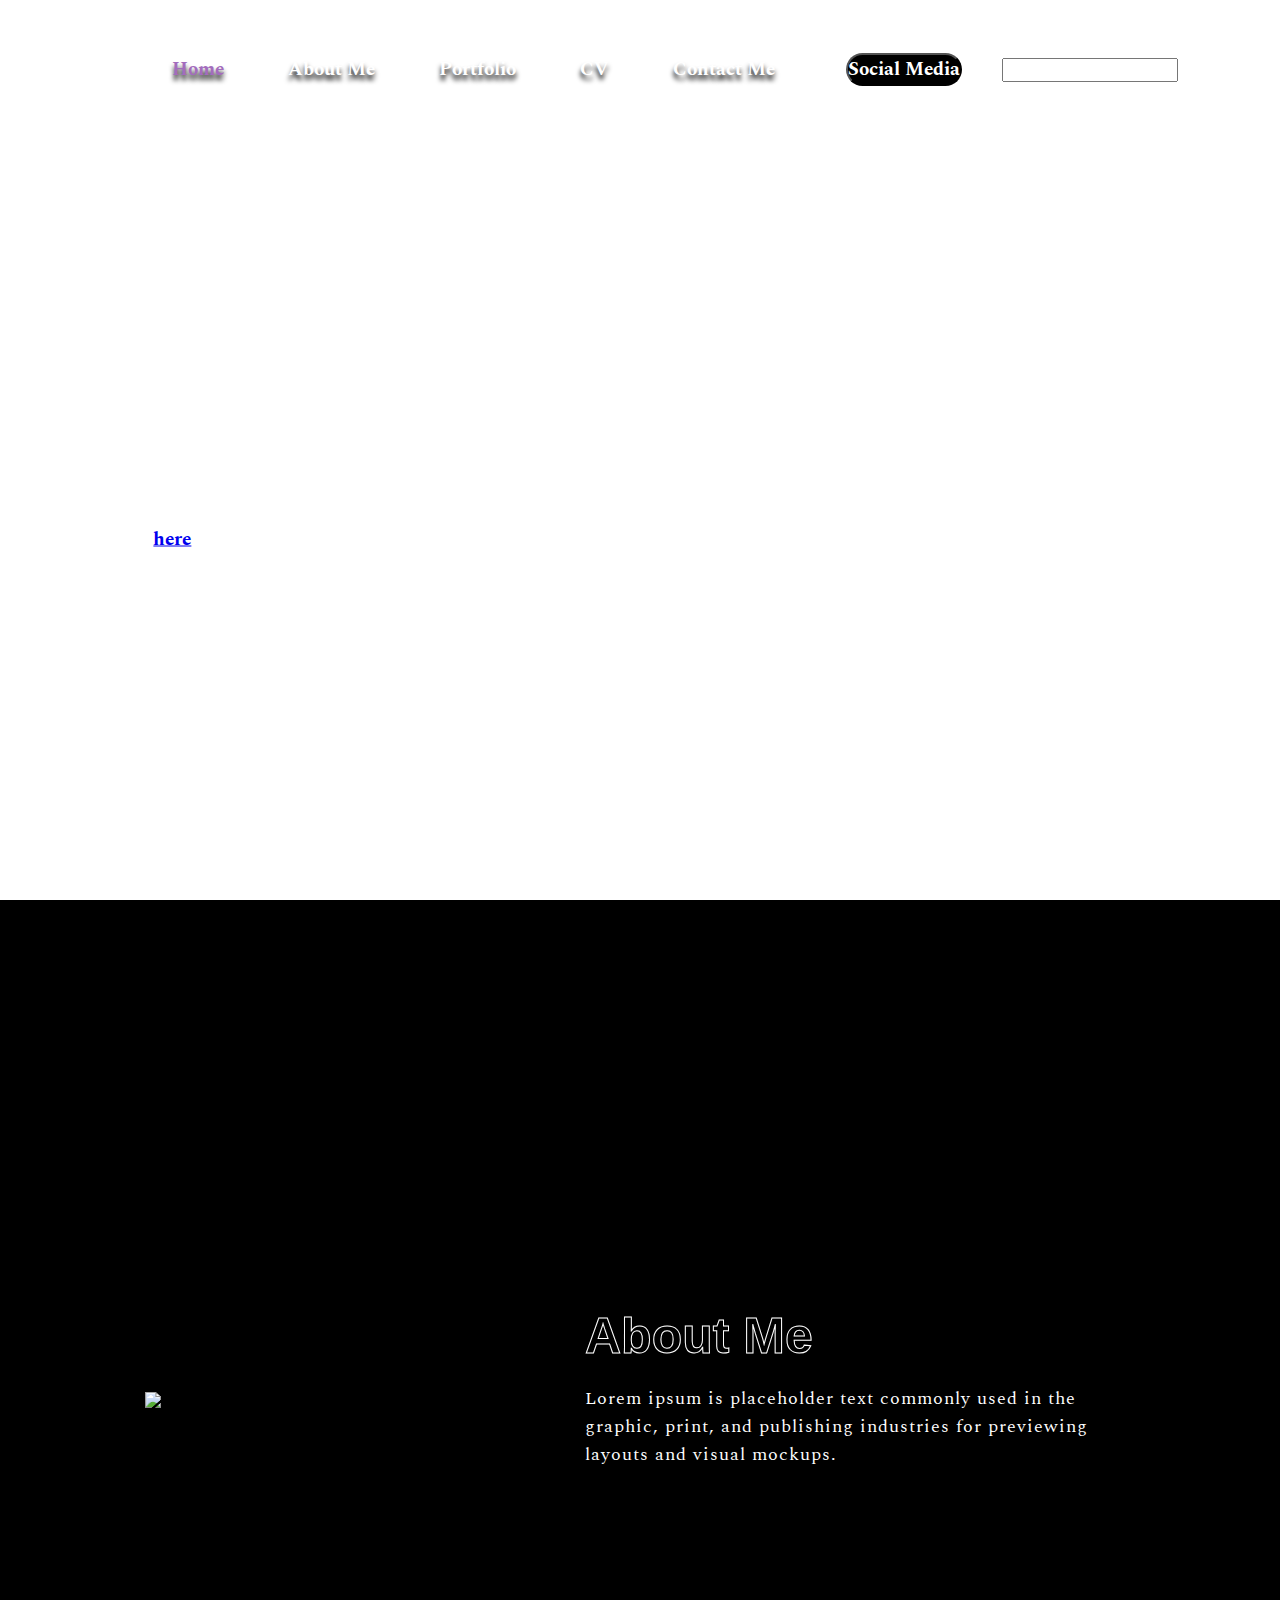
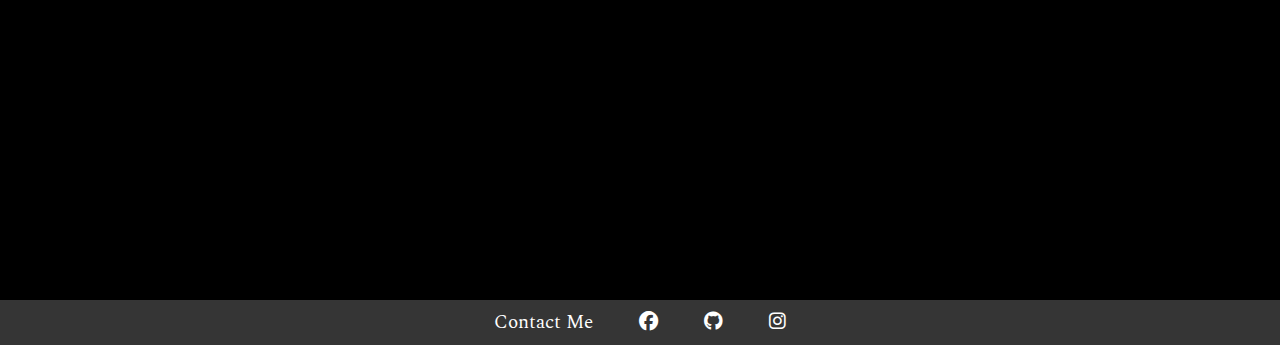
==== index.html @ 41f16cb0 "Added json" ====
<!DOCTYPE html>
<html lang="en">
    <head>
    <meta charset="UTF-8">
    <title>CV Alfred</title>
    <link rel ="stylesheet" href ="CSS/style.css">
    <link rel="preconnect" href="https://fonts.googleapis.com">
    <link rel="preconnect" href="https://fonts.gstatic.com" crossorigin>
    <link href="https://fonts.googleapis.com/css2?family=Exo+2:wght@700&family=Spectral:wght@600&display=swap" rel="stylesheet">
    <link rel="stylesheet" href ="https://cdnjs.cloudflare.com/ajax/libs/font-awesome/6.3.0/css/all.min.css">
    </head>
    <body>
        <div class ="banner" id ="banner">
            <nav>
                <h2></h2>
                <ul>
                    <li><a href ="index.html"><span style="color:rgb(163, 108, 189)">Home</span></a></li>
                    <li><a href="/index.html#main">About Me</a></li>
                    <li><a href="portfolio.html">Portfolio</a></li>
                    <li><a href="cv.html">CV</a></li>
                    <li><a href="contactme.html">Contact Me</a></li>
                </ul>
                <div class="dropdown">
                    <button class="dropbtn">Social Media</button>
                    <div class="dropdown-content">
                        <a href="#"><img src="icons/facebook.png" height="40px" width="40px"></a>
                        <a href="#"><img src="icons/instagram.png" height="40px" width="40px"></a>
                        <a href="#"><img src="icons/linkedin.png" height="40px" width="40px"></a>
                    </div>
                </div>
                <div>
                    <input type="text" class="keyboard">
                </div>
            </nav>
            <div class ="intro">
                <h4>Hello, my name is</h4>
                <h1>Alfred Larsson</h1><br>
                <h2>I'm an aspiring <br>software developer</h2>
                <h3>Click <a href ="/index.html#main">here</a> to find out more about me</h3>
            </div>
            <button id = easteregg>O</button>
        </div>
        <section class="about">
            <div id="main" class="main">
                <img src="images/myface2.jpg">
                <div class ="about-text">
                    <h2>About Me</h2>
                    <p>Lorem ipsum is placeholder text commonly used in the graphic, print, and publishing industries for previewing layouts and visual mockups.</p> 
                </div>
            </div>
        </section>
        <script src = "/javascript/app.js"></script>
    </body>
    <footer class ="footer">
        <ul class="foot-list">
            <li><a href ="contactme.html">Contact Me</a></li>
            <li><a href =""><i class="fa-brands fa-facebook"></i></a></li>
            <li><a href ="https://github.com/Fredihi" target="_blank"><i class="fa-brands fa-github"></i></a></li>
            <li><a href =""><i class="fa-brands fa-instagram"></i></a></li>
        </ul>
    </footer>
</html>
---- CSS/style.css ----
*{
    margin: 0;
    padding: 0;
    font-family: 'Exo 2', sans-serif;
    font-family: 'Spectral', serif;
    box-sizing: border-box;
    scroll-behavior: smooth;
}
#easteregg{
    opacity: 0;
    height: 50px;
    width: 50px;
}
#banner{
    width: 100%;
    height: 100vh;
    background-image: url(/images/mountain.jpg);
    background-size: cover;
    background-position: center;
}
nav{
    padding-top: 45px;
    padding-left: 8%;
    padding-right: 8%;
    display: flex;
    align-items: center;
    justify-content: space-between;
    text-shadow: 0px 5px 5px black;
    
}
nav ul li{
    list-style:none;
    display: inline-block;
    margin: 0 20px;
    position: relative;
    padding: 10px;
}
nav ul li a{
    text-decoration:none;
    color:white;
    font-weight: bolder;
    text-transform: capitalize;
    font-size: larger;
}

nav ul li a:hover{
    color: rgb(163, 108, 189);
    transition: 0.5s;
    -webkit-transition: 0.5s;
    -moz-transition: 0.5s;
    -ms-transition: 0.5s;
    -o-transition: 0.5s;
}
.dropbtn{
    color: rgb(255, 255, 255);
    font-size: larger;
    font-weight: bolder;
    border-radius: 25px;
    -webkit-border-radius: 25px;
    -moz-border-radius: 25px;
    -ms-border-radius: 25px;
    -o-border-radius: 25px;
    background-color: black;
}
.dropbtn:hover{
    color: rgb(163, 108, 189);
    transition:0.5s;
    -webkit-transition:0.5s;
    -moz-transition:0.5s;
    -ms-transition:0.5s;
    -o-transition:0.5s;
}
.dropdown{
    position:relative;
    display:inline-block;
}
.dropdown-content{
    display: none;
    position:absolute;
    min-width: 30px;
    z-index: 1;
    right: auto;
    left: 25px;
}
.dropdown-content a{
    color: rgb(0, 0, 0);
    padding: 12px 16px;
    text-decoration: none;
    display: block;
}
.dropdown-content a:hover{
    background-color: rgb(163, 108, 189);
    transition: 0.5s;
    -webkit-transition: 0.5s;
    -moz-transition: 0.5s;
    -ms-transition: 0.5s;
    -o-transition: 0.5s;
    border-radius: 50px;
    -webkit-border-radius: 50px;
    -moz-border-radius: 50px;
    -ms-border-radius: 50px;
    -o-border-radius: 50px;
}
.dropdown:hover .dropdown-content{
    display:block;
}
.dropdown:hover .dropbtn{
    background-color: rgb(0, 0, 0);
}
.intro{
    color:white;
    position: absolute;
    top: 50%;
    left: 8%;
    transform: translateY(-50%);
    -webkit-transform: translateY(-50%);
    -moz-transform: translateY(-50%);
    -ms-transform: translateY(-50%);
    -o-transform: translateY(-50%);
}
h1{
    font: 800 40px Arial;
    -webkit-text-fill-color: transparent;
    -webkit-text-stroke: 1px;
    font-size: 50px;
}
h1:hover{
    -webkit-text-fill-color: black;
    color: rgb(163, 108, 189);
    font-size: 60px;
    transition: 0.5s;
    -webkit-transition: 0.5s;
    -moz-transition: 0.5s;
    -ms-transition: 0.5s;
    -o-transition: 0.5s;
}
.about{
    width: 100%;
    background-color: black;
    padding: 100px 0px;
}
.about-text{
    width: 550px;
}
.about img{
    height:auto;
    width: 300px;
}
.about-text p{
    color: white;
    letter-spacing: 1px;
    line-height: 28px;
    font-size: 18px;
    margin-bottom: 25px;
}
.about-text h2{
    color: white;
    font: 800 40px Arial;
    -webkit-text-fill-color: transparent;
    -webkit-text-stroke: 1px;
    font-size: 50px;
    margin-bottom: 20px;
}
.about-text h2:hover{
    -webkit-text-fill-color: black;
    color: rgb(163, 108, 189);
    font-size: 60px;
    transition: 0.5s;
    -webkit-transition: 0.5s;
    -moz-transition: 0.5s;
    -ms-transition: 0.5s;
    -o-transition: 0.5s;
}
.main{
    width: 1130px;
    height: 800px;
    max-width: 95%;
    margin: 0 auto;
    display: flex;
    align-items: center;
    justify-content: space-around;
}
footer{
    background: #353535;
    height: 5vh;
    display: flex;
    align-items: center;
    justify-content: space-around;
}
.foot-list{
    display: flex;
    justify-content: space-evenly;
    list-style: none;
    width: 30%;
}
.foot-list li a{
    text-decoration: none;
    color: white;
    font-size: larger;
}
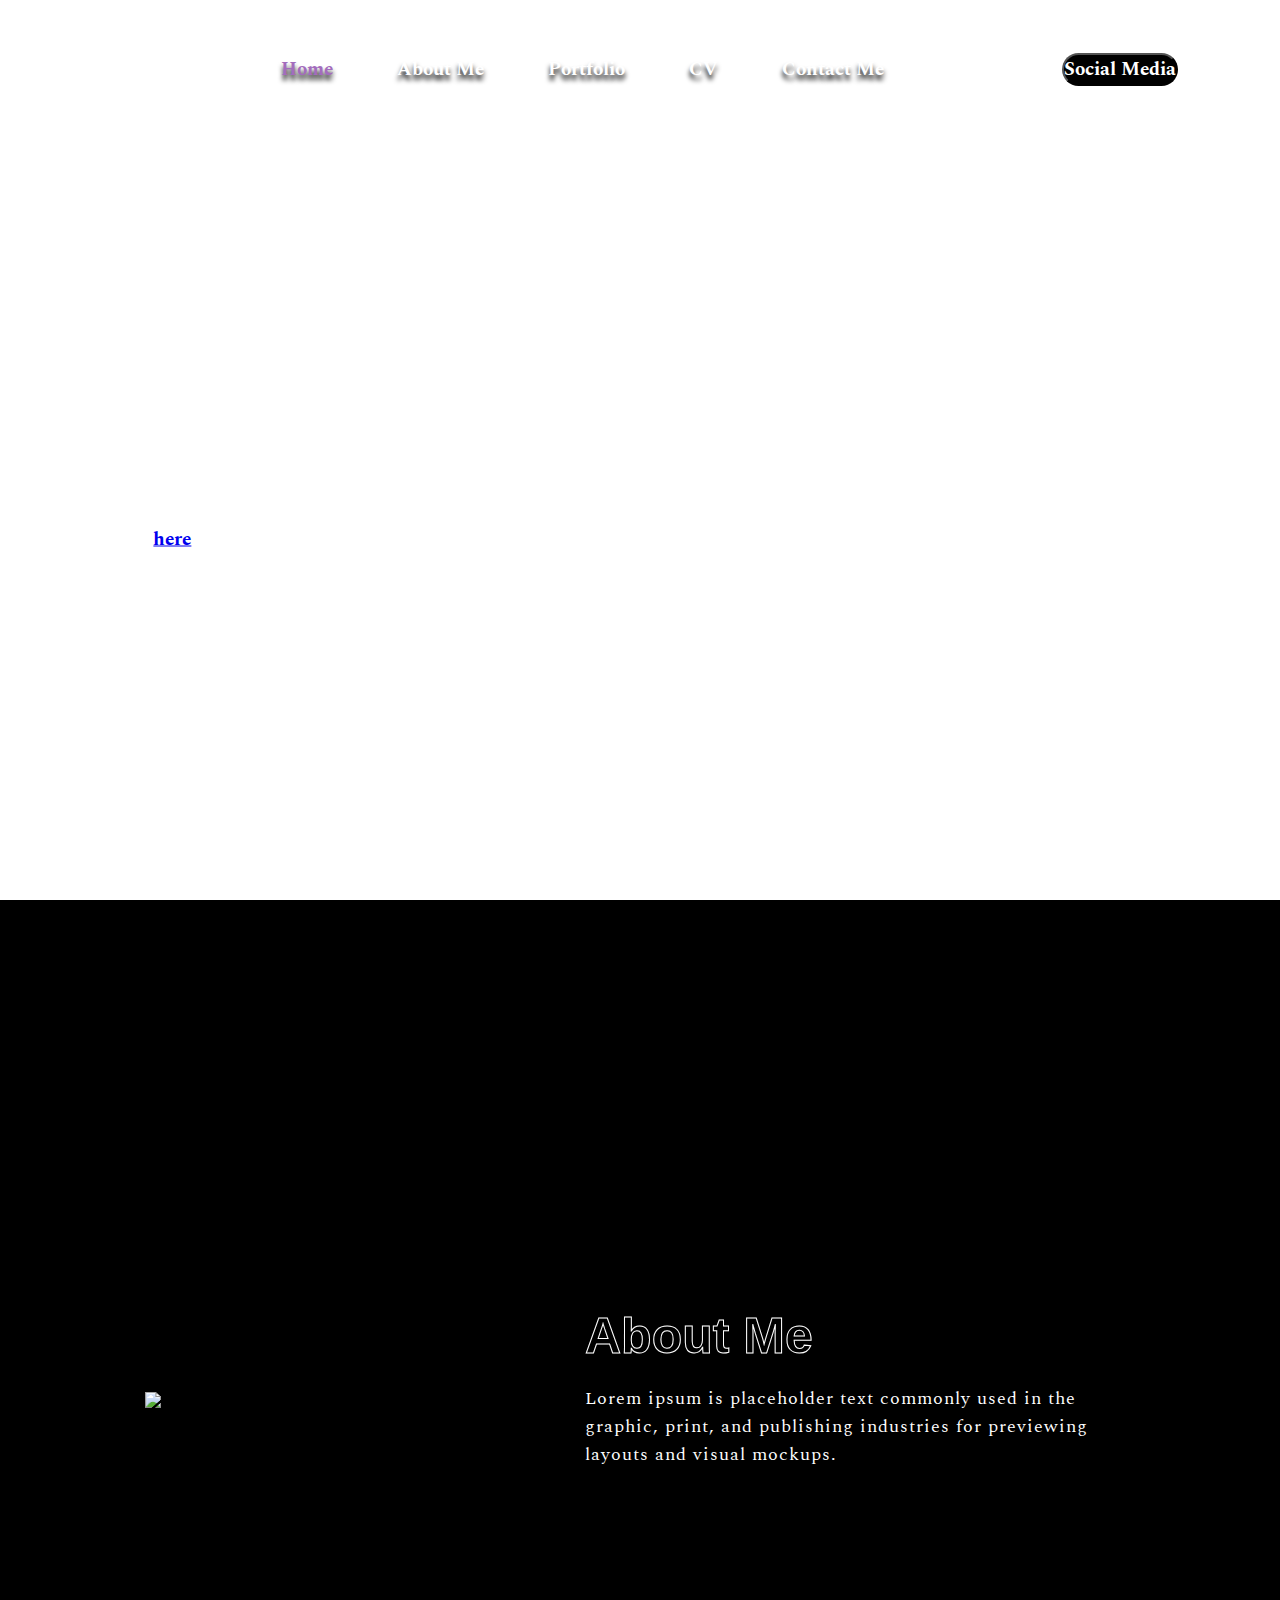
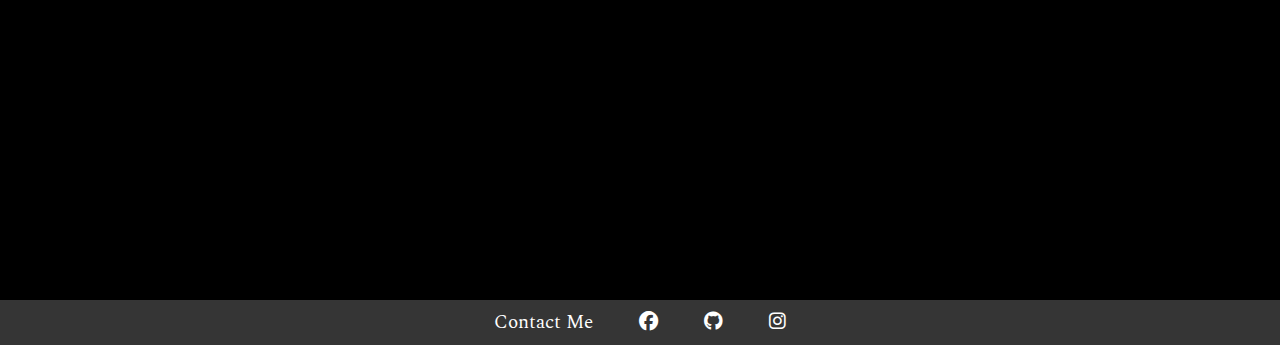
==== commit a6284b5d: "Added react portfolio page" ====
--- a/index.html
+++ b/index.html
@@ -16,7 +16,7 @@
                 <ul>
                     <li><a href ="index.html"><span style="color:rgb(163, 108, 189)">Home</span></a></li>
                     <li><a href="/index.html#main">About Me</a></li>
-                    <li><a href="portfolio.html">Portfolio</a></li>
+                    <li><a href="./portfolio/index.html">Portfolio</a></li>
                     <li><a href="cv.html">CV</a></li>
                     <li><a href="contactme.html">Contact Me</a></li>
                 </ul>
@@ -27,9 +27,6 @@
                         <a href="#"><img src="icons/instagram.png" height="40px" width="40px"></a>
                         <a href="#"><img src="icons/linkedin.png" height="40px" width="40px"></a>
                     </div>
-                </div>
-                <div>
-                    <input type="text" class="keyboard">
                 </div>
             </nav>
             <div class ="intro">
